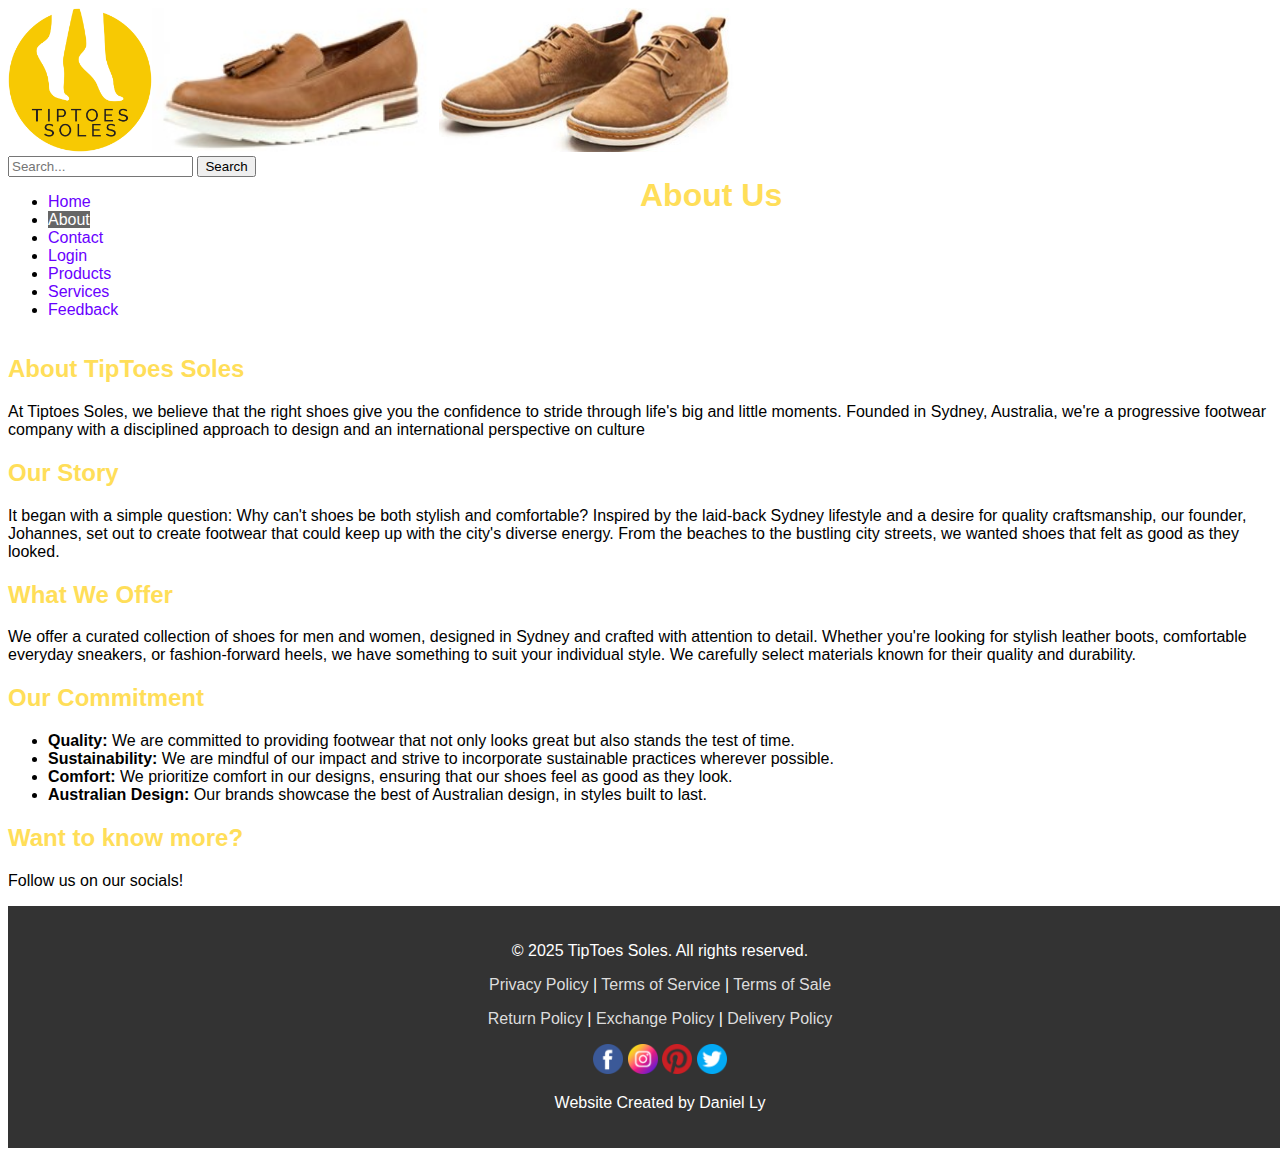
==== project/Part3/www/about.html @ 515e60a7 "initial commit" ====
<!DOCTYPE html>
<html lang="en">
<head>
    <meta charset="UTF-8">
    <title>about us</title>
    <link rel="icon" href="images/logos/tts_logo.png">
    <link rel="stylesheet" href="styles.css">
</head>
<body>
    <!-- tiptoe soles logo -->
    <div class="row">
        <a href="index.html">
            <img src="images/logos/tts_logo.png" alt="tiptoe soles logo" width="144" height="144">
        </a>
        <img src="images/products/sally_tan.jpg" alt="tiptoe soles shoe" height="144">
        <img src="images/products/gary_tan.jpg" alt="tiptoe soles shoe" height="144">
    </div>

    <!-- MENU BAR -->
    <div class="row">
        <div class="column">

            <form action="/search" method="GET">
                <input type="text" name="query" placeholder="Search...">
                <button type="submit">Search</button>
            </form>

            <ul id="nav">
                <li><a href="index.html">Home</a></li>
                <li><a href="about.html" class="current">About</a></li>
                <li><a href="contact.html">Contact</a></li>
                <li><a href="error.html">Login</a></li>
                <li><a href="error.html">Products</a></li>
                <li><a href="error.html">Services</a></li>
                <li><a href="error.html">Feedback</a></li>
            </ul>
        </div>
        <div class="column"><h1>About Us</h1></div>
    </div>

    <div>
        <h2>About TipToes Soles</h2>
        <p> At Tiptoes Soles, we believe that the right shoes
            give you the confidence to stride through life's big and
            little moments. Founded in Sydney, Australia, we're a
            progressive footwear company with a disciplined approach
            to design and an international perspective on culture</p>
        <h2>Our Story</h2>
        <p> It began with a simple question: Why can't shoes be both
            stylish and comfortable? Inspired by the laid-back
            Sydney lifestyle and a desire for quality craftsmanship,
            our founder, Johannes, set out to create
            footwear that could keep up with the city's diverse
            energy. From the beaches to the bustling city streets,
            we wanted shoes that felt as good as they looked.</p>
        <h2>What We Offer</h2>
        <p> We offer a curated collection of shoes for men and women,
            designed in Sydney and crafted with attention to detail.
            Whether you're looking for stylish leather boots,
            comfortable everyday sneakers, or fashion-forward heels,
            we have something to suit your individual style.
            We carefully select materials known for their quality
            and durability.</p>
        <h2>Our Commitment</h2>
        <ul>
            <li><strong>Quality:</strong> We are committed to
                providing footwear that not only looks great but
                also stands the test of time.</li>
            <li><strong>Sustainability:</strong> We are mindful of our
                impact and strive to incorporate sustainable practices
                wherever possible.</li>
            <li><strong>Comfort:</strong> We prioritize comfort in our designs,
                ensuring that our shoes feel as good as they look.</li>
            <li><strong>Australian Design:</strong> Our brands showcase the
                best of Australian design, in styles built to last.</li>
        </ul>
        <h2>Want to know more?</h2>
        <p> Follow us on our socials!</p>
    </div>

    <footer class="footer">
        <p>&copy; 2025 TipToes Soles. All rights reserved.</p>
        <p><a href="error.html">Privacy Policy</a> | <a href="error.html">Terms of Service</a> | <a href="error.html">Terms of Sale</a></p>
        <p><a href="error.html">Return Policy</a> | <a href="error.html">Exchange Policy</a> | <a href="error.html">Delivery Policy</a></p>
        <div class="social-footer">
              <a href="https://www.facebook.com/"><img src="images/icons/facebook.png" alt="Facebook" width="30" height="30"></a>
              <a href="https://www.instagram.com/?hl=en"><img src="images/icons/instagram.png" alt="Instagram" width="30" height="30"></a>
              <a href="https://www.pinterest.com/"><img src="images/icons/pinterest.png" alt="Pinterest" width="30" height="30"></a>
              <a href="https://twitter.com/?lang=en"><img src="images/icons/twitter.png" alt="Twitter" width="30" height="30"></a>
        </div>
        <p> Website Created by Daniel Ly </p>
    </footer>

</body>
</html>
---- project/Part3/www/styles.css ----
body {
    background-color: white;
    color: black;
    font-family: Arial, Helvetica, sans-serif;
    min-height: 100vh;
}

h1,h2,h3,h4,h5,h6{
    color: #FFDE59;
    /*text-decoration: underline;*/
}

a:link {
  color: #6900ff;
  text-decoration: none;
}

a:visited {
  color: #a5c300;
}

a:hover {
  background-color: #cdfeaa;
  text-decoration: underline;
}

a:focus {
  background-color: #bae498;
  outline: 2px solid #6900ff;
}

a:active {
  background-color: #6900ff;
  color: #cdfeaa;
}

#nav .current {
  background-color: #666;
  color: white;
}

.row {
  display: flex;
}
.column {
  flex: 50%;
}


.footer a {
    color: #ddd;
    text-decoration: none;
}

.footer {
    background-color: #333;
    color: white;
    padding: 20px;
    text-align: center;
    position: relative;
    width: 100%;
    bottom: 0;
}
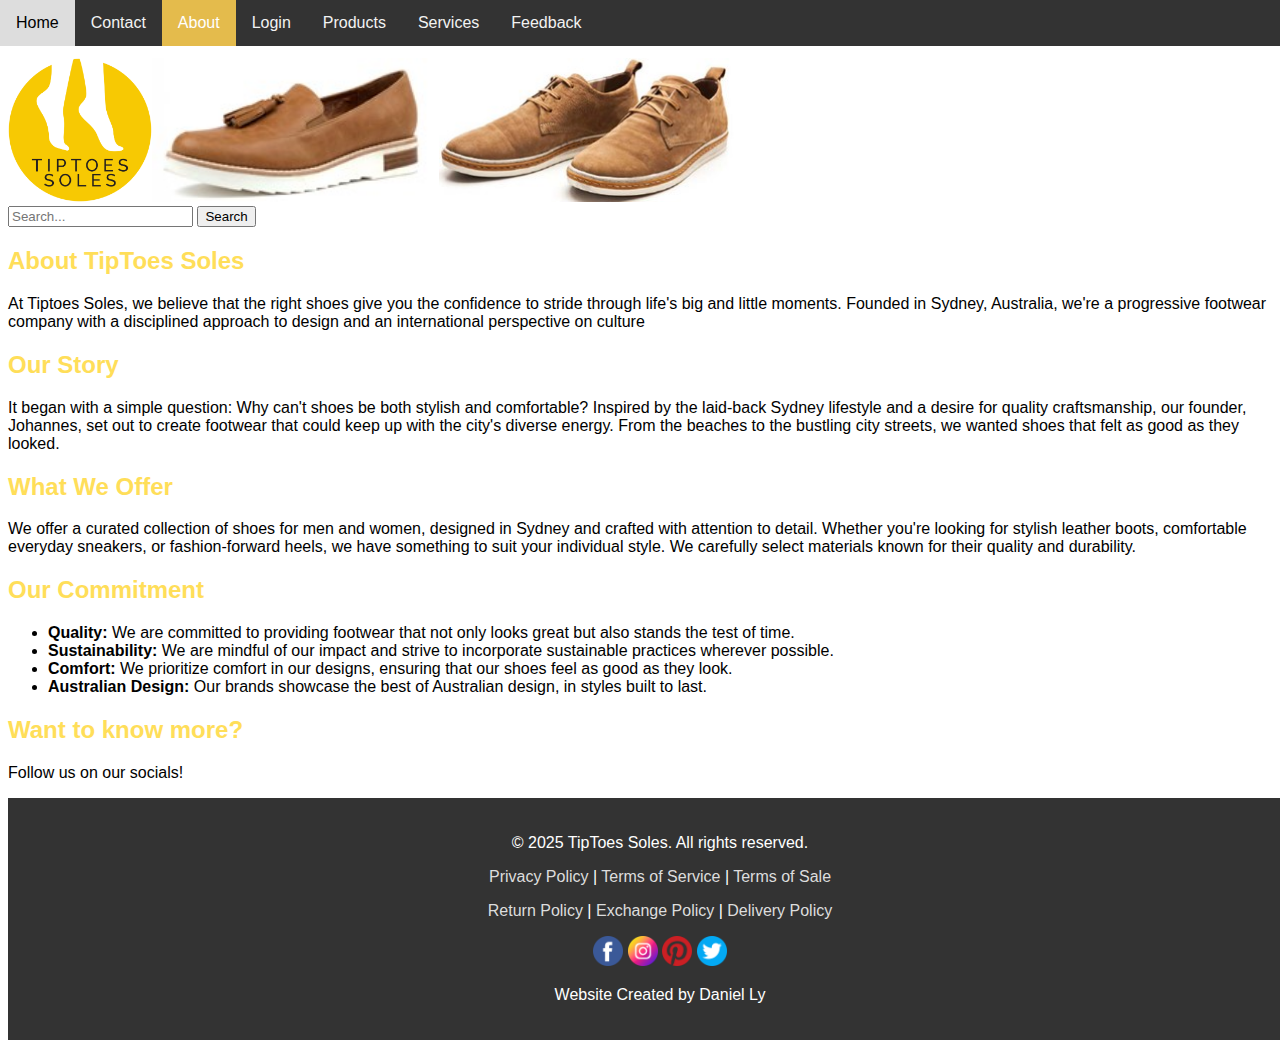
==== commit 14857144: "initial commit" ====
--- a/project/Part3/www/about.html
+++ b/project/Part3/www/about.html
@@ -17,26 +17,25 @@
     </div>
 
     <!-- MENU BAR -->
-    <div class="row">
-        <div class="column">
+    <nav class="navbar">
+        <input type="checkbox" id="nav-toggle" class="nav-toggle">
+        <label for="nav-toggle" class="nav-toggle-label">Menu</label>
+        <div class="nav-links">
+            <a href="index.html">Home</a>
+            <a href="contact.html">Contact</a>
+            <a href="about.html" class="active">About</a>
+            <a href="error.html">Login</a>
+            <a href="error.html">Products</a>
+            <a href="error.html">Services</a>
+            <a href="error.html">Feedback</a>
+        </div>
+    </nav>
 
-            <form action="/search" method="GET">
-                <input type="text" name="query" placeholder="Search...">
-                <button type="submit">Search</button>
-            </form>
-
-            <ul id="nav">
-                <li><a href="index.html">Home</a></li>
-                <li><a href="about.html" class="current">About</a></li>
-                <li><a href="contact.html">Contact</a></li>
-                <li><a href="error.html">Login</a></li>
-                <li><a href="error.html">Products</a></li>
-                <li><a href="error.html">Services</a></li>
-                <li><a href="error.html">Feedback</a></li>
-            </ul>
-        </div>
-        <div class="column"><h1>About Us</h1></div>
-    </div>
+    <!-- SEARCH BAR -->
+    <form action="/search" method="GET">
+        <input type="text" name="query" placeholder="Search...">
+        <button type="submit">Search</button>
+    </form>
 
     <div>
         <h2>About TipToes Soles</h2>
--- a/project/Part3/www/styles.css
+++ b/project/Part3/www/styles.css
@@ -1,6 +1,7 @@
 
 
 body {
+    padding-top: 50px;
     background-color: white;
     color: black;
     font-family: Arial, Helvetica, sans-serif;
@@ -64,3 +65,59 @@
     bottom: 0;
 }
 
+.bordered-image {
+  border: 5px solid #FFDE59;
+  padding: 3px;
+  margin: 5px;
+}
+
+.navbar {
+  position: fixed;
+  top: 0;
+  left: 0;
+  width: 100%;
+  background-color: #333;
+  overflow: hidden;
+}
+
+.navbar a {
+  float: left;
+  color: #f2f2f2;
+  text-align: center;
+  padding: 14px 16px;
+  text-decoration: none;
+}
+
+.navbar a:hover {
+  background-color: #ddd;
+  color: black;
+}
+
+.navbar a.active {
+  background-color: #E4BB4C;
+  color: white;
+}
+
+.nav-toggle {
+  display: none;
+}
+
+.nav-toggle-label {
+  display: none;
+  color: white;
+}
+
+@media screen and (max-width: 700px) {
+  .nav-toggle-label {
+    display: block;
+    cursor: pointer;
+  }
+
+  .nav-links {
+    display: none;
+  }
+
+  .nav-toggle:checked ~ .nav-links {
+    display: block;
+  }
+}